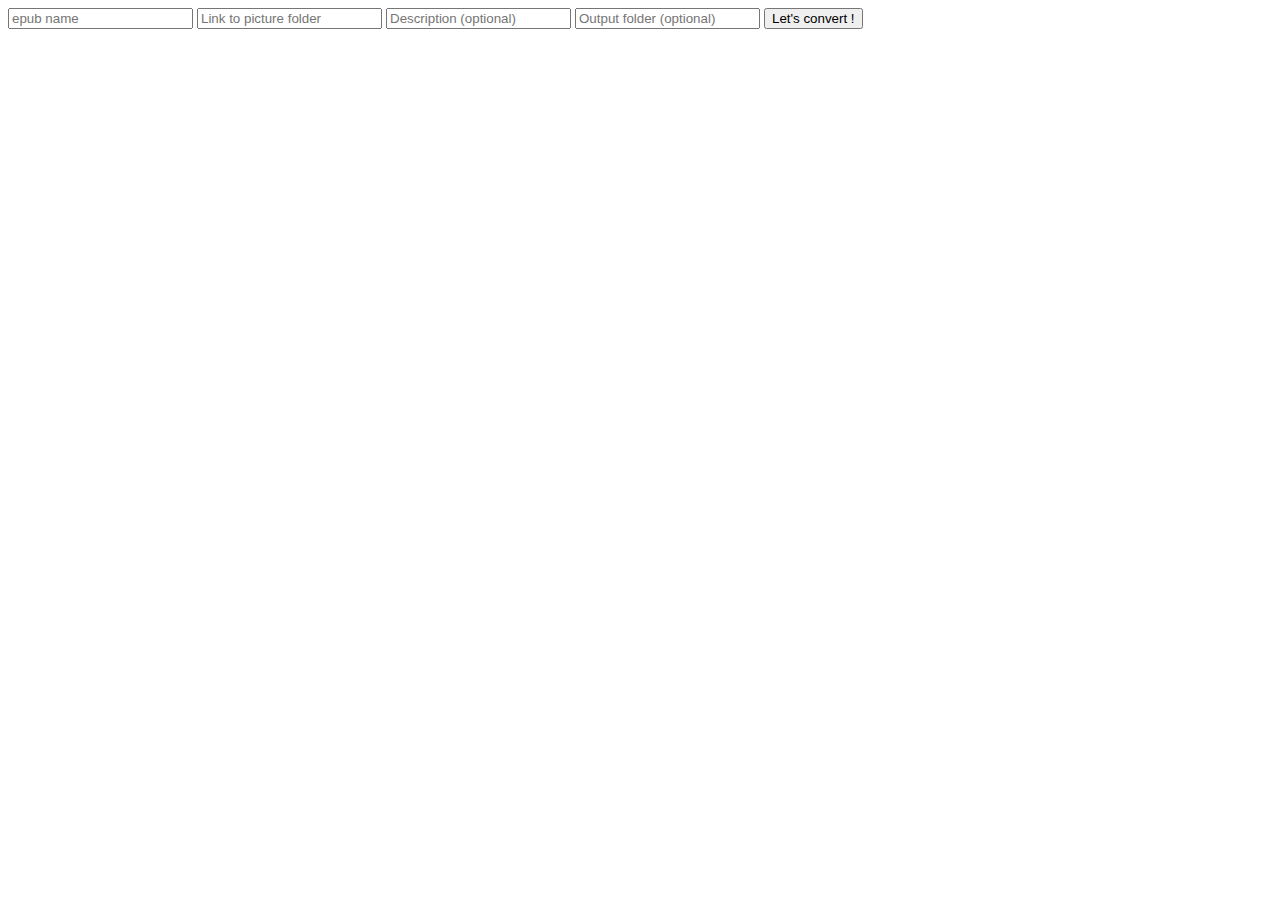
==== index.html @ 9c0f77ac "- First release of the client part" ====
<!DOCTYPE HTML>
<html>
	<head>
		<meta http-equiv="Content-Type" content="text/html; charset=UTF-8"/>
		
		<title>Manga to .epub</title>
		 
		<link href="css/style.css" rel="stylesheet" media="all"/>
		 
		<script type="text/javascript" src="js/jquery-2.0.3.min.js"></script>

	</head>
	<body>

		<input type="text" placeholder="epub name" name="epub-name" id="epub-name" />
		<input type="text" placeholder="Link to picture folder" name="epub-pic-folder" id="epub-pic-folder" />

		<input type="text" placeholder="Description (optional)" name="epub-desc" id="epub-desc" />
		<input type="text" placeholder="Output folder (optional)" name="epub-out-folder" id="epub-out-folder" />
	
		<input type="button" value="Let's convert !" onClick="sendConvertRequest();" />

		<div id="box-message"></div>

	</body>
	<script type="text/javascript">

		/**
		*	Send an ajax call to the converter manager
		*
		*	@param: 
		*	@return: 
		*/
		function sendConvertRequest() {
			var name = $('#epub-name').val(),
				pic_folder = $('#epub-pic-folder').val(),
				desc = $('#epub-desc').val(),
				output_folder = $('#epub-out-folder').val();

			// We need some basic informations
			if (!name || !pic_folder) {
				displayMessage('I need at least an epub name and a picture folder !', true);
				return;
			}

			// Send request
			$.ajax({
				type: 'POST',
				url: 'epubCreator.php',
				data: {
					e_name: name,
					e_pics: pic_folder,
					e_desc: desc,
					e_out: output_folder
				},
				success: onConvertResponse,
				dataType: 'json'
			});

		};

		/**
		*	Read the server's response to display conversion result
		*
		*	@param: {Object} data 	Server response object
		*	@return: 
		*/
		function onConvertResponse(data) {
			var messageBox = document.getElementById('box-message');

			// Print success message
			if (data.success) {
				displayMessage(data.success, false);
			}
			else if (data.error) {
				displayMessage(data.error, true);
			}
			else {
				displayMessage('Cannot read server response !', true);
			}
		};

		/**
		*	Read the server's response to display conversion result
		*
		*	@param: {Object} data 	Server response object
		*	@return: 
		*/
		function displayMessage(message, isAnError) {
			var messageBox = document.getElementById('box-message');

			messageBox.innerHTML = message;

			// Reset old style
			messageBox.classList.remove('error-message');
			messageBox.classList.remove('success-message');

			
			if (isAnError) {
				messageBox.classList.add('error-message');
			}
			else {
				messageBox.classList.add('success-message');
			}

		};

	</script>
</html>
---- css/style.css ----
.success-message {
	color: green;
}

.error-message {
	color: red;
}
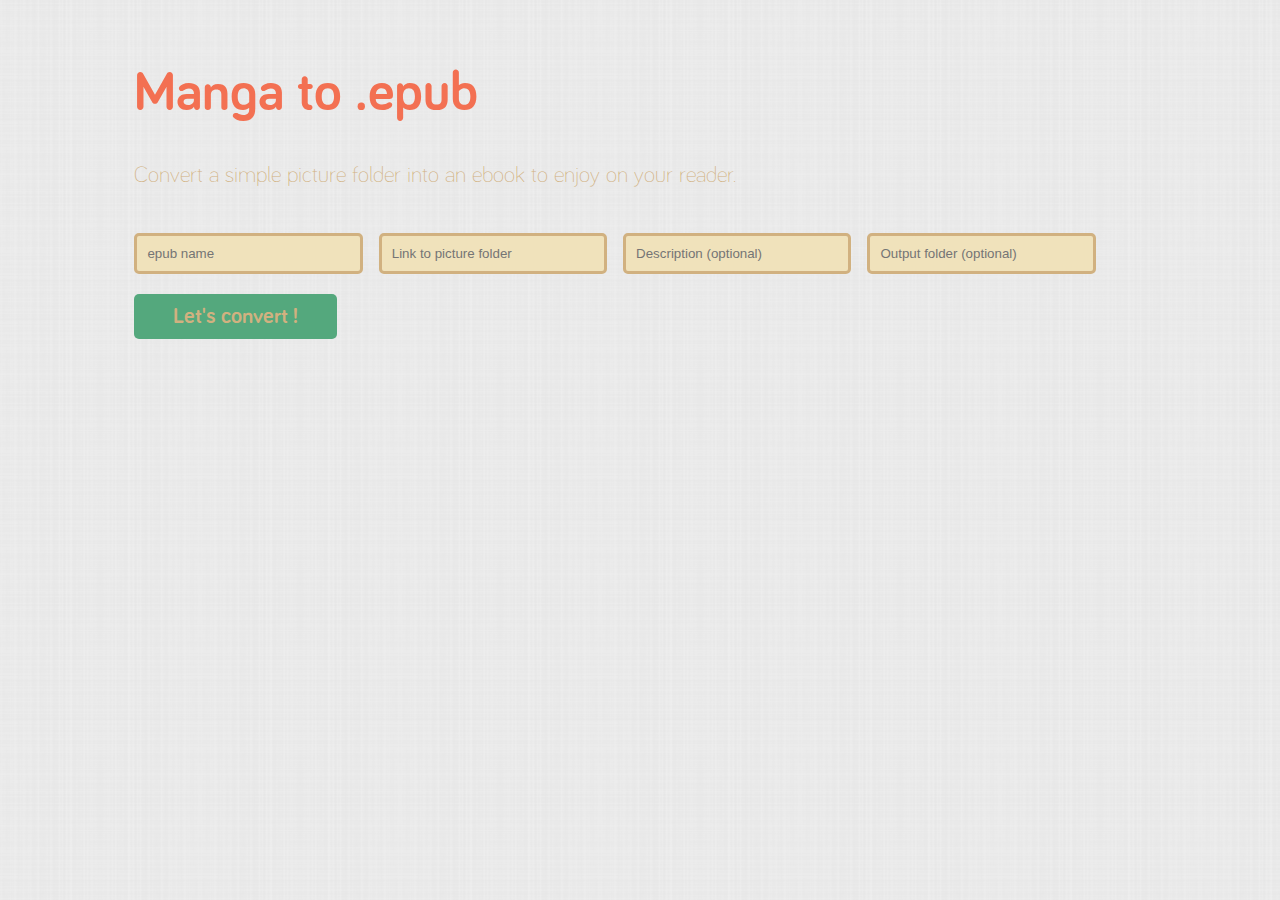
==== commit f95c22cb: "Working version. The client is stylized and the server side is fully working." ====
--- a/index.html
+++ b/index.html
@@ -4,7 +4,8 @@
 		<meta http-equiv="Content-Type" content="text/html; charset=UTF-8"/>
 		
 		<title>Manga to .epub</title>
-		 
+		<link href="images/favicon.ico" rel="icon" type="image/x-icon" />
+
 		<link href="css/style.css" rel="stylesheet" media="all"/>
 		 
 		<script type="text/javascript" src="js/jquery-2.0.3.min.js"></script>
@@ -12,15 +13,24 @@
 	</head>
 	<body>
 
-		<input type="text" placeholder="epub name" name="epub-name" id="epub-name" />
-		<input type="text" placeholder="Link to picture folder" name="epub-pic-folder" id="epub-pic-folder" />
+		<div id="container">
 
-		<input type="text" placeholder="Description (optional)" name="epub-desc" id="epub-desc" />
-		<input type="text" placeholder="Output folder (optional)" name="epub-out-folder" id="epub-out-folder" />
-	
-		<input type="button" value="Let's convert !" onClick="sendConvertRequest();" />
+			<header>
+				<h1>Manga to .epub</h1>
 
-		<div id="box-message"></div>
+				Convert a simple picture folder into an ebook to enjoy on your reader.
+			</header>
+			
+			<input type="text" placeholder="epub name" name="epub-name" id="epub-name" />
+			<input type="text" placeholder="Link to picture folder" name="epub-pic-folder" id="epub-pic-folder" />
+
+			<input type="text" placeholder="Description (optional)" name="epub-desc" id="epub-desc" />
+			<input type="text" placeholder="Output folder (optional)" name="epub-out-folder" id="epub-out-folder" />
+		
+			<input type="button" value="Let's convert !" onClick="sendConvertRequest();" />
+
+			<div id="box-message"></div>
+		</div>
 
 	</body>
 	<script type="text/javascript">
@@ -46,56 +56,79 @@
 			// Send request
 			$.ajax({
 				type: 'POST',
-				url: 'epubCreator.php',
+				url: 'epubManager.php',
 				data: {
 					e_name: name,
-					e_pics: pic_folder,
+					e_pic_folder: pic_folder,
 					e_desc: desc,
 					e_out: output_folder
 				},
-				success: onConvertResponse,
-				dataType: 'json'
+				success: onConvertResponse
 			});
+
+			// Display loader
+			displayMessage('<img alt="Processing..." src="images/loader.gif" />', false, true);
 
 		};
 
 		/**
 		*	Read the server's response to display conversion result
 		*
-		*	@param: {Object} data 	Server response object
+		*	@param: {Object} response 	Server response object
 		*	@return: 
 		*/
-		function onConvertResponse(data) {
-			var messageBox = document.getElementById('box-message');
+		function onConvertResponse(response) {
+			var messageBox = document.getElementById('box-message'),
+				data;
 
-			// Print success message
-			if (data.success) {
-				displayMessage(data.success, false);
+			try {
+				data = JSON.parse(response);
+
+				// Print success message
+				if (data.success) {
+					displayMessage(data.success, false);
+				}
+				// Print error message
+				else if (data.error) {
+					displayMessage(data.error, true);
+				}
+				else {
+					displayMessage('Cannot understand server response !', true);
+				}
 			}
-			else if (data.error) {
-				displayMessage(data.error, true);
+			catch (exp) {
+				displayMessage('Cannot read server response [' + exp.message + ']', true);
 			}
-			else {
-				displayMessage('Cannot read server response !', true);
-			}
+
 		};
 
 		/**
-		*	Read the server's response to display conversion result
+		*	Display a message in an elegant way
 		*
-		*	@param: {Object} data 	Server response object
+		*	@param: {String} message 	Message to display
+		*	@param: {Bool}   isAnError 	True to display the message as an error, false to display it as a success message 
+		*	@param: {Bool}   noIcons 	If setted, prevent to display error/success icon
 		*	@return: 
 		*/
-		function displayMessage(message, isAnError) {
+		function displayMessage(message, isAnError, noIcons) {
 			var messageBox = document.getElementById('box-message');
 
-			messageBox.innerHTML = message;
+			// Reset message box
+			messageBox.innerHTML = '';
+
+			// Set error/success icon if needed
+			if (undefined === noIcons) {
+				messageBox.innerHTML += '<span>' + ((isAnError) ? '' : '') + '</span>';
+			}
+
+			// Set message
+			messageBox.innerHTML += message;
 
 			// Reset old style
 			messageBox.classList.remove('error-message');
 			messageBox.classList.remove('success-message');
 
-			
+			// Attach style according to the meaning of the message
 			if (isAnError) {
 				messageBox.classList.add('error-message');
 			}
--- a/css/style.css
+++ b/css/style.css
@@ -1,7 +1,82 @@
-.success-message {
-	color: green;
+@font-face {
+	font-family: 'Bariol Bold';
+	src: url('../fonts/Bariol_Bold.otf') format('truetype');
+	font-weight: bold;
+	font-style: normal;
+}
+@font-face {
+	font-family: 'Bariol';
+	src: url('../fonts/Bariol_Light.otf') format('truetype');
+	font-weight: bold;
+	font-style: normal;
+}
+@font-face {
+	font-family: 'icomoon';
+	src:url('../fonts/icomoon.ttf') format('truetype');
+	font-weight: normal;
+	font-style: normal;
 }
 
-.error-message {
-	color: red;
-}+body {
+	background-image: url('../images/bg.png');
+	font-family: 'Bariol', helvetica;
+	font-size: 140%;
+	color: #D1B180;
+}
+
+header {
+	margin-bottom: 45px;
+}
+
+h1 {
+	font-family: 'Bariol Bold';
+	font-size: 2.5em;
+	color: #F37052;
+}
+
+input {
+	width: 20%;
+	margin-right: 1%;
+	padding: 10px;
+	border: 3px solid #D1B180;
+	border-radius: 5px;
+	background: #F0E2BB;
+	color: #99825F;
+}
+
+input[type="button"] {
+	margin-top: 20px;
+	background: #54A87D;
+	font-family: 'Bariol Bold';
+	color: #D1B180;
+	font-size: 1em;
+	border: none;
+}
+
+input:focus { border-color: #FDAF17; }
+
+#container {
+	width: 80%;
+	margin: 5% 10%;
+}
+
+#box-message {
+	margin-top: 50px;
+	text-align: center;
+	font-size: 1.2em;
+
+}
+#box-message > span {
+	position: relative;
+	top: 0.2em;
+	margin-right: 10px;
+	
+	font-family: 'icomoon';
+	-webkit-font-smoothing: antialiased;
+	-moz-osx-font-smoothing: grayscale;
+	font-size: 1.5em;
+}
+
+.success-message { color: #54A87D; }
+
+.error-message { color: #F37052; }
